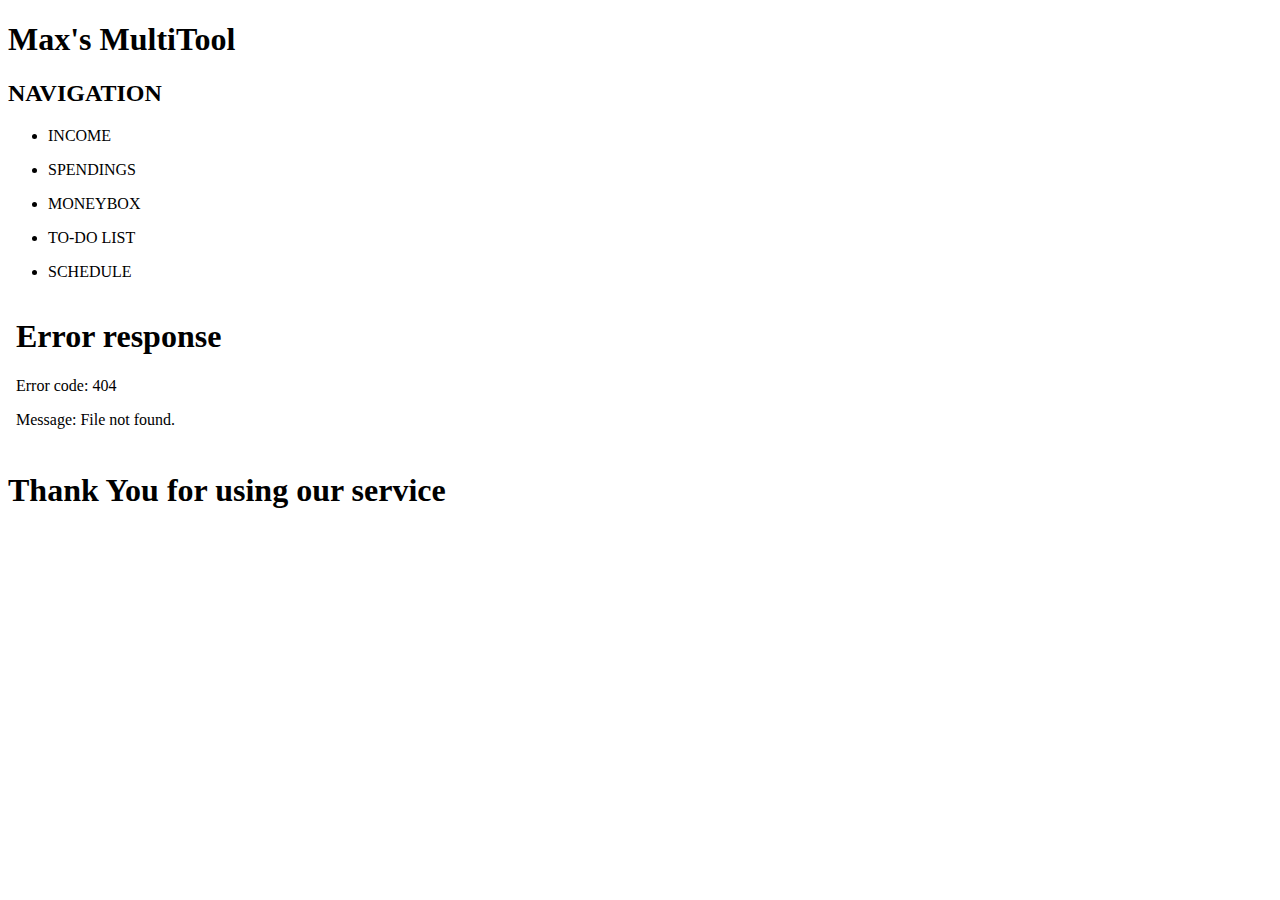
==== index.html @ b834d5ac "Add files via upload" ====
<!DOCTYPE html>
<html lang="en">
<head>
    <meta charset="UTF-8">
    <meta http-equiv="X-UA-Compatible" content="IE=edge">
    <meta name="viewport" content="width=device-width, initial-scale=1.0">
    <title>MultiTool</title>
    <link rel="stylesheet" href="styles/style.css">

</head>
<body>
    <header class="header">
        <h1 class="header-text">Max's MultiTool</h1>
    </header>
    <main>
        <nav class="navbar">
            <h2 id="placeToLoad">NAVIGATION</h2>
            <ul class="nav-list tabs group">
                <li id="income" onclick="changingContent(this.id)" class="nav-item1 active">
                    <p class="pseudo-top"></p>
                    <p class="pseudo-bottom"></p>
                    <p class="text">INCOME</p>
                </li>
                <li id="spendings" onclick="changingContent(this.id)" class="nav-item2">
                    <p class="pseudo-top"></p>
                    <p class="pseudo-bottom"></p>
                    <p class="text">SPENDINGS</p>
                </li>
                <li id="moneybox" onclick="changingContent(this.id)" class="nav-item3">
                    <p class="pseudo-top"></p>
                    <p class="pseudo-bottom"></p>
                    <p class="text">MONEYBOX</p>
                </li>
                <li id="to-do-list" onclick="changingContent(this.id)" class="nav-item4">
                    <p class="pseudo-top"></p>
                    <p class="pseudo-bottom"></p>
                    <p class="text"> TO-DO LIST</p>
                </li>
                <li id="schedule" onclick="changingContent(this.id)" class="nav-item5 nav-item">
                    <p class="pseudo-top"></p>
                    <p class="pseudo-bottom"></p>
                    <p class="text"> SCHEDULE</p>
                </li>
            </ul>
        </nav>
            <iframe id="main-frame" src="pages/income/income.html" frameborder="0" title="main-frame"></iframe>
        
    </main>




    <footer>
        <h1>Thank You for using our service</h1>
    </footer>
    <!--Scripts-->
    <script src="scripts/script.js"></script>
</body>
</html>
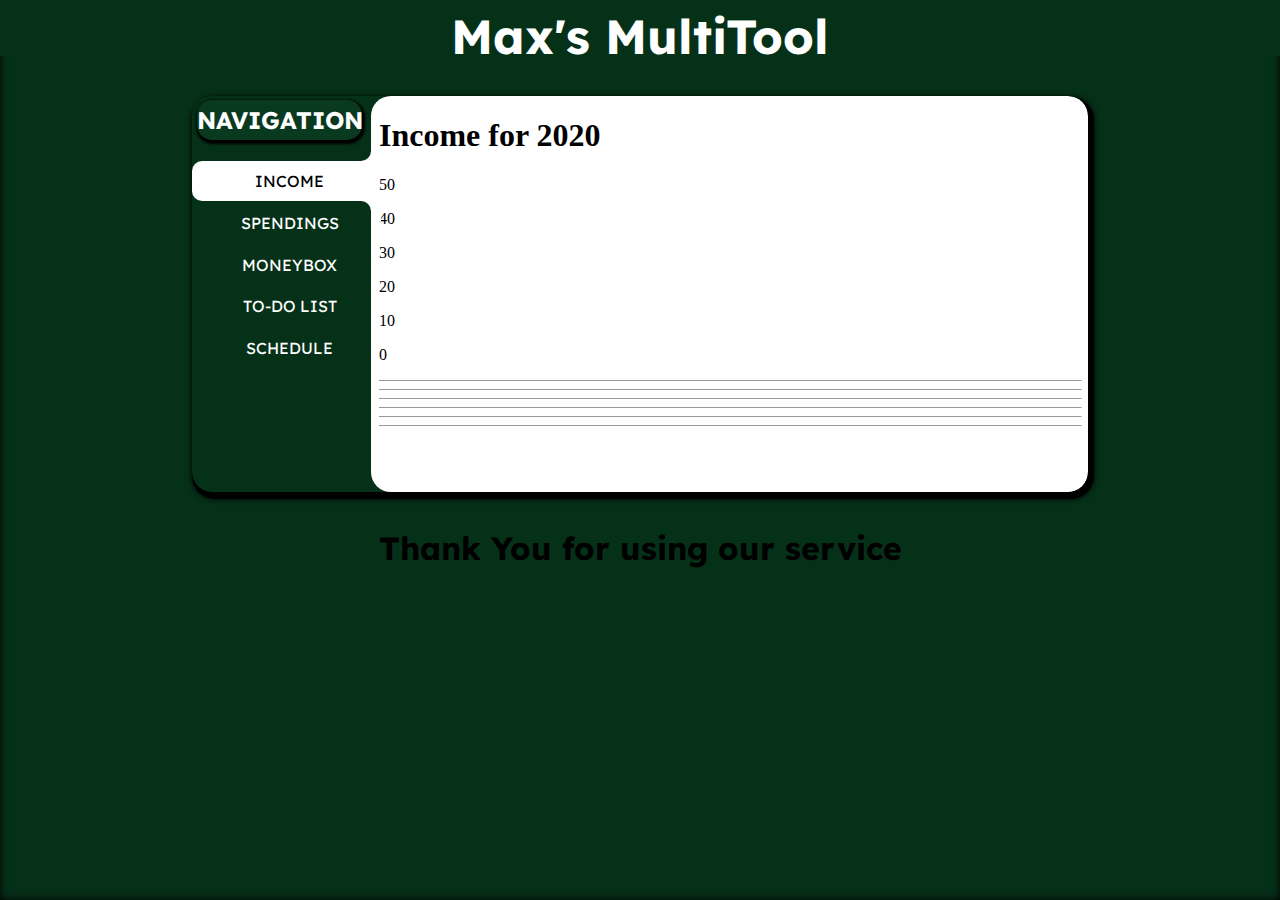
==== commit f6be979e: "Update index.html" ====
--- a/index.html
+++ b/index.html
@@ -5,7 +5,7 @@
     <meta http-equiv="X-UA-Compatible" content="IE=edge">
     <meta name="viewport" content="width=device-width, initial-scale=1.0">
     <title>MultiTool</title>
-    <link rel="stylesheet" href="styles/style.css">
+    <link rel="stylesheet" href="style.css">
 
 </head>
 <body>
@@ -43,7 +43,7 @@
                 </li>
             </ul>
         </nav>
-            <iframe id="main-frame" src="pages/income/income.html" frameborder="0" title="main-frame"></iframe>
+            <iframe id="main-frame" src="income.html" frameborder="0" title="main-frame"></iframe>
         
     </main>
 
@@ -54,6 +54,6 @@
         <h1>Thank You for using our service</h1>
     </footer>
     <!--Scripts-->
-    <script src="scripts/script.js"></script>
+    <script src="script.js"></script>
 </body>
-</html>+</html>
--- a/style.css
+++ b/style.css
@@ -0,0 +1,238 @@
+/*FONTS*/
+@import url('https://fonts.googleapis.com/css2?family=Lexend:wght@300;400;500;600;700&display=swap');
+
+html{
+    box-sizing: border-box;
+}
+*{
+    margin: 0;
+    box-sizing: inherit;
+}
+
+a{
+    text-decoration: none;
+}
+li{
+    list-style: none;
+}
+body{
+    box-shadow: inset 0 0 10px #000000;
+    min-height: 100vh;
+    font-family: Lexend;
+    background-color: rgb(6, 49, 25);
+}
+
+
+/*HEADER*/
+header{
+    margin: auto;
+    color: rgb(255, 255, 255);
+    text-align: center;
+    font-size: 1.5rem;
+    font-weight: 700;
+    background-color: rgb(6, 49, 25);
+    height: 3.5rem;
+    width: 100%;
+    position: sticky;
+    z-index: 2;
+    margin-bottom: 2.5rem;
+    padding-top: 0.5%;
+    transition: 0.4s;
+}
+h1.header-text{
+    margin: auto;
+    border-radius: 20px;
+    width: 30%;
+    transition: 0.4s;
+    cursor: pointer;
+}
+h1.header-text:hover{
+    box-shadow: rgba(0, 0, 0) 3px 4px 0px 3px, rgba(0, 0, 0) 3px 4px 6px 3px;
+    transform: translateX(-1%) translateY(-1%);
+
+}
+
+/*MAIN-BLOCK*/
+main{
+    margin: auto;
+    width: 70%;
+    display: flex;
+    border-radius: 20px;
+    box-shadow: rgba(0, 0, 0) 3px 4px 0px 3px, rgba(0, 0, 0) 3px 4px 6px 3px;
+    overflow: hidden;
+    transition: 0.4s;
+}
+
+
+/*NAVIGATION*/
+nav.navbar{
+    width: 20%;
+}
+
+
+nav.navbar h2{
+    height: 2.5rem;
+    line-height: 2.5rem;
+    background-color: rgb(9, 58, 31);
+    color: rgb(255, 255, 255);
+    text-align: center;
+    border-radius: 15px;
+    box-shadow: rgba(0, 0, 0) 1px 2px 0px 1px, rgba(0, 0, 0) 1px 2px 3px 2px;
+    margin-left: 3%;
+    margin-right: 5%;
+    margin-bottom: 12%;
+    margin-top: 2%;
+    cursor: pointer;
+}
+
+
+
+nav.navbar ul{
+    padding: 0rem;
+
+}
+
+
+
+nav.navbar li{
+    position: relative;
+    border-bottom-left-radius: 10px;
+    border-top-left-radius: 10px;
+    height: 2.5rem;
+    line-height: 2.5rem;
+    list-style: none;
+    color: white;
+    transition: 0.2s;
+    cursor: pointer;
+    z-index: 2;
+    margin-bottom: 1%;
+    background: rgba(6, 49, 25, 1);
+    background: linear-gradient(90deg, rgba(6, 49, 25, 0) 40%, rgba(255,255,255,1) 60%);
+    background-size: 250% 100%;
+    background-position:left bottom;
+}
+nav.navbar li.active{
+    color: black;
+    background-position:right bottom;
+}
+nav.navbar li p.text{
+    z-index: 10;
+    margin: auto;
+    position: relative;
+    width: 100%;
+    padding-left: 1rem;
+    height: 100%;
+    text-align: center;
+    transition: 0.3s ease;
+    background: rgba(6, 49, 25, 1);
+    background: linear-gradient(90deg, rgba(6, 49, 25, 0) 40%, rgba(255,255,255,1) 60%);
+    background-size: 250% 100%;
+    background-position:left bottom;
+}
+nav.navbar li:hover p.text{
+    margin: auto;
+    border-radius: 20px;
+    width: 80%;
+    box-shadow: rgba(0, 0, 0) 1px 2px 0px 1px, rgba(0, 0, 0) 1px 2px 3px 2px;
+    transform: translateX(-1%) translateY(-1%);
+    background-position:right bottom;
+    color: black;
+}
+
+
+/**Iframe**/
+iframe{
+    width: 80%;
+    background-color: white;
+    border-radius: 20px;
+    min-height: 44vh;
+    transition: 0.4s;
+}
+
+
+
+/**OUTSIDE CURVES**/
+ul.nav-list li.active .pseudo-top::before{
+    content: "";
+  position:absolute;
+  top:-20px;
+  right:0;
+  height:20px;
+  width: 20px;
+  border-bottom-right-radius: 50%;
+  background-color: rgba(6, 49, 25, 0);
+  box-shadow: 0 10px 0 0 white;
+  display: block;
+  opacity: 1;
+}
+ul.nav-list li .pseudo-top::before{
+    display: none;
+    opacity: 0;
+}
+ul.nav-list li.active .pseudo-bottom::before{
+    content: "";
+  position:absolute;
+  bottom:-20px;
+  right:0;
+  height:20px;
+  width: 20px;
+  border-top-right-radius: 50%;
+  background-color: rgba(6, 49, 25, 0);
+  box-shadow: 10px 0 0 white;
+  display: block;
+  opacity: 1;
+}
+ul.nav-list li .pseudo-bottom::before{
+    display: none;
+    opacity: 0;
+}
+
+
+@media (max-aspect-ratio: 1/1){
+    body{
+        width: 100%;
+        padding: 0vh;
+    }
+    header{
+        font-size: 0.5rem;
+        height: 1rem;
+    }
+    main{
+        width: 100%;
+        height: 100vh;
+        padding: 0vh;
+        box-shadow: none ;
+    }
+    nav.navbar{
+        padding: 0vh;
+        position: fixed;
+        left: 0;
+        bottom: 0;
+        width: 100vh;
+    }
+    nav.navbar h2{
+        display: none;
+    }
+    nav.navbar ul{
+        padding: 0vh;
+        width: 100vh;
+        display: flex;
+    }
+    iframe{
+        width: 100%;
+        margin: auto;
+        
+    }
+}
+
+
+/*Footer*/
+footer{
+    position: static;
+    height: 7rem;
+    width: 100%;
+    margin: auto;
+    text-align: center;
+    line-height: 7rem;
+    bottom: 0;
+}
